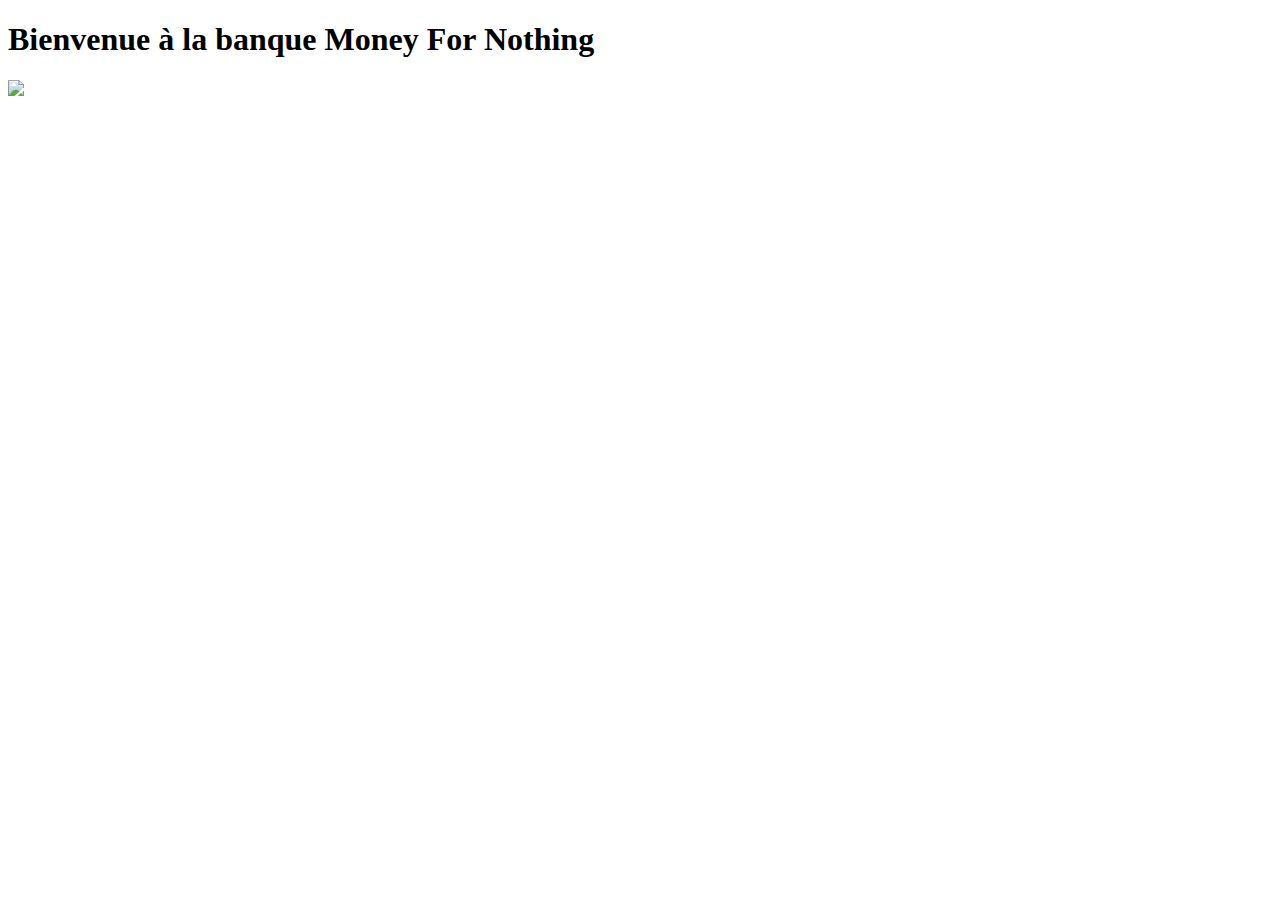
==== src/main/resources/templates/index.html @ 8d19c089 "Basic index page + css" ====
<!DOCTYPE html>
<html xmlns:th="http://www.thymeleaf.org">
<head lang="en">
  <meta http-equiv="Content-Type" content="text/html" charset="UTF-8" />
  <link th:href="@{/webjars/bootstrap/3.3.7-1/css/bootstrap.min.css}" rel="stylesheet" media="screen" />
  <link rel="stylesheet" th:href="@{/css/style.css}" href="../../static/css/style.css" />

</head>
<body>
  <div>


    <div class="jumbotron jumbotron-fluid ">
      <div class="row">
        <div class="row">
          <h1 id="bankName">Bienvenue à la banque Money For Nothing</h1>
        </div>
      </div>
      <div class="row">
        <img src="../../static/images/bank.png" width="40%"
             th:src="@{/images/bank.png}" />

      </div>
    </div>
  </div>
</body>
</html>
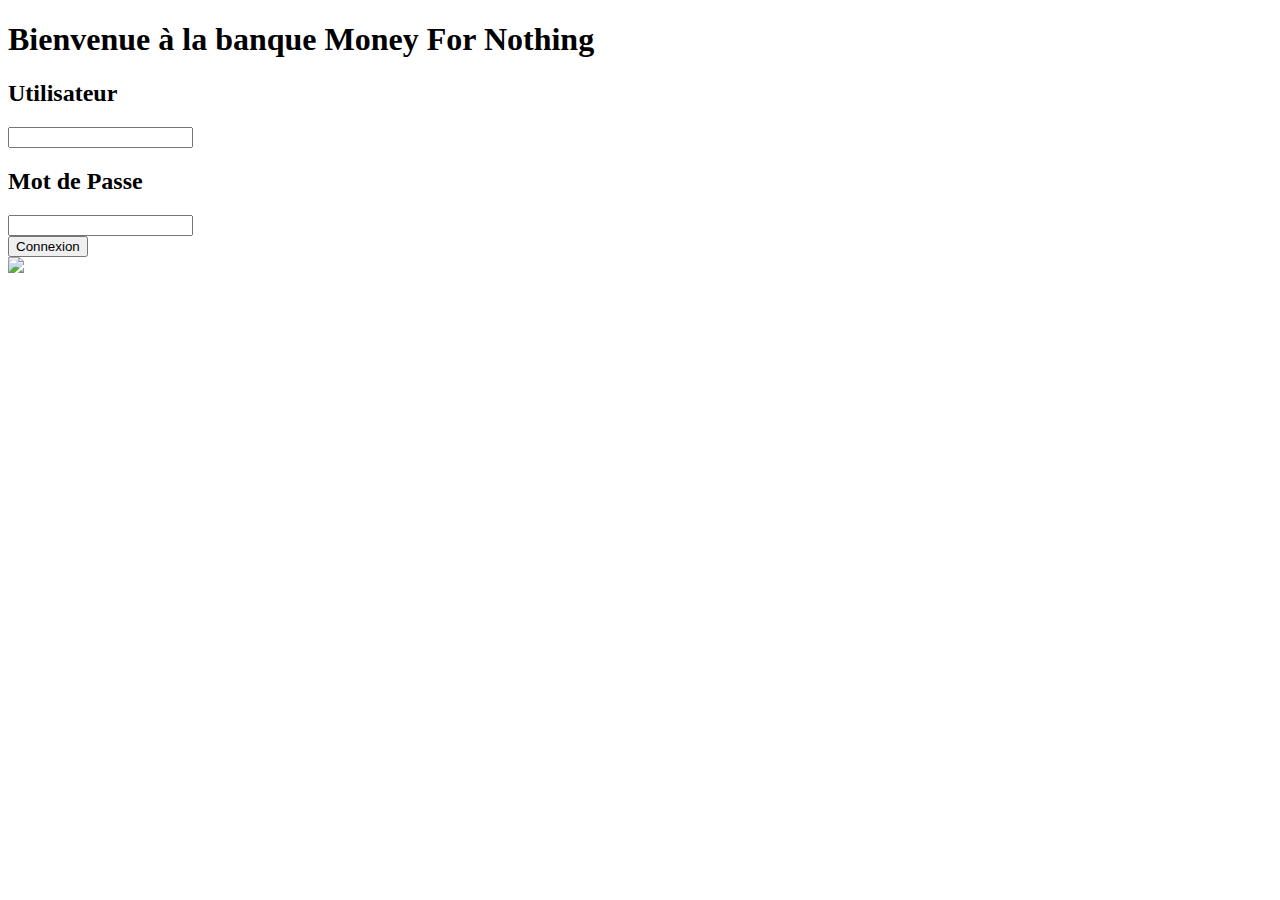
==== commit 083a37af: "Added basic signin form to index.html" ====
--- a/src/main/resources/templates/index.html
+++ b/src/main/resources/templates/index.html
@@ -16,12 +16,30 @@
           <h1 id="bankName">Bienvenue à la banque Money For Nothing</h1>
         </div>
       </div>
+      <div th:align="center" class="row" >
+        <form method="get" >
+          <div class="row">
+            <h2>Utilisateur
+            </h2>
+            <input id="username"/>
+          </div>
+          <div class="row">
+            <h2>
+              Mot de Passe
+            </h2>
+            <input id="password"/>
+          </div>
+          <div class="row">
+            <input id="signin" type="submit" class="btn btn-success" value="Connexion">
+          </div>
+        </form>
+      </div>
+
       <div class="row">
-        <img src="../../static/images/bank.png" width="40%"
+        <img src="../../static/images/bank.png" width="30%"
              th:src="@{/images/bank.png}" />
+      </div>
 
-      </div>
-    </div>
   </div>
 </body>
 </html>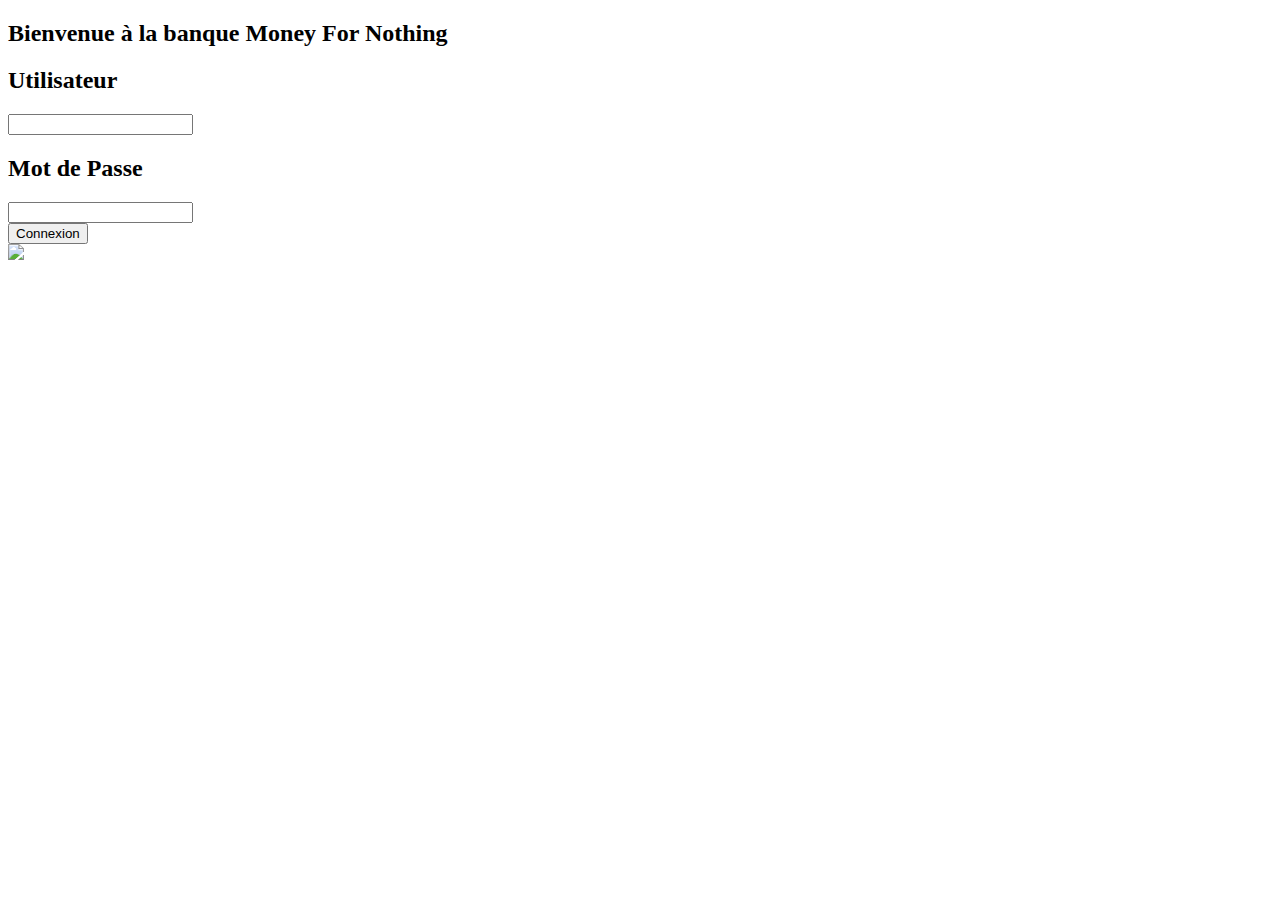
==== commit ad4ba7e6: "Added bootstrap dependency + fixed a bit of css index.html" ====
--- a/src/main/resources/templates/index.html
+++ b/src/main/resources/templates/index.html
@@ -8,15 +8,10 @@
 </head>
 <body>
   <div>
-
-
-    <div class="jumbotron jumbotron-fluid ">
-      <div class="row">
-        <div class="row">
-          <h1 id="bankName">Bienvenue à la banque Money For Nothing</h1>
-        </div>
+      <div >
+        <h2 id="bankName">Bienvenue à la banque Money For Nothing</h2>
       </div>
-      <div th:align="center" class="row" >
+      <div th:align="center" >
         <form method="get" >
           <div class="row">
             <h2>Utilisateur
@@ -35,7 +30,7 @@
         </form>
       </div>
 
-      <div class="row">
+      <div >
         <img src="../../static/images/bank.png" width="30%"
              th:src="@{/images/bank.png}" />
       </div>
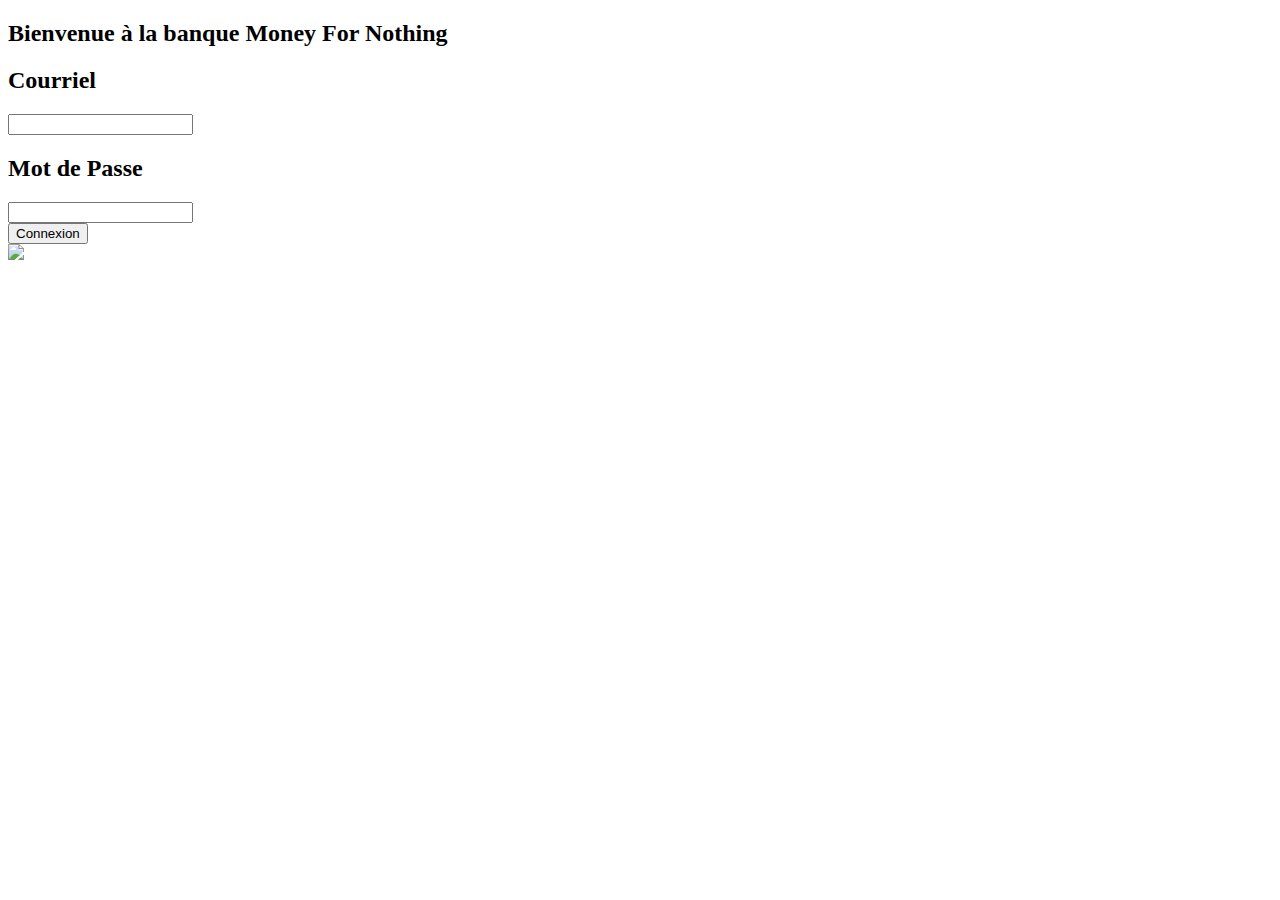
==== commit 3ab18bac: "Broken but working on it" ====
--- a/src/main/resources/templates/index.html
+++ b/src/main/resources/templates/index.html
@@ -4,7 +4,7 @@
   <meta http-equiv="Content-Type" content="text/html" charset="UTF-8" />
   <link th:href="@{/webjars/bootstrap/3.3.7-1/css/bootstrap.min.css}" rel="stylesheet" media="screen" />
   <link rel="stylesheet" th:href="@{/css/style.css}" href="../../static/css/style.css" />
-
+    <title>Money For Nothing</title>
 </head>
 <body>
   <div>
@@ -12,17 +12,17 @@
         <h2 id="bankName">Bienvenue à la banque Money For Nothing</h2>
       </div>
       <div th:align="center" >
-        <form method="get" >
+        <form method="post" th:action="@{/login}" th:object="credentials" >
           <div class="row">
-            <h2>Utilisateur
+            <h2>Courriel
             </h2>
-            <input id="username"/>
+            <input id="courriel" name="courriel"/>
           </div>
           <div class="row">
             <h2>
               Mot de Passe
             </h2>
-            <input id="password"/>
+            <input id="mdp" type="password" name="mdp"/>
           </div>
           <div class="row">
             <input id="signin" type="submit" class="btn btn-success" value="Connexion">
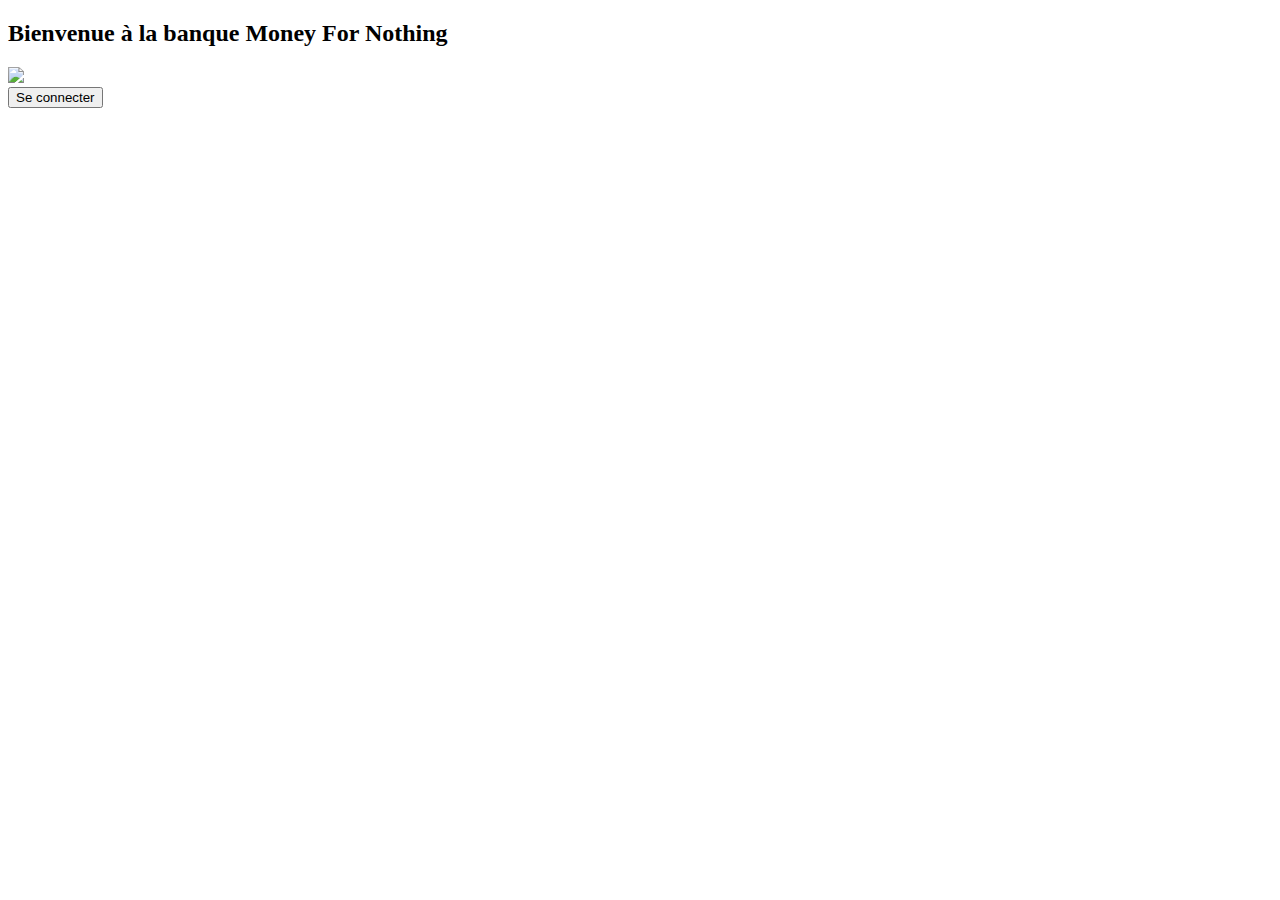
==== commit b22c16c4: "Login now works" ====
--- a/src/main/resources/templates/index.html
+++ b/src/main/resources/templates/index.html
@@ -11,30 +11,16 @@
       <div >
         <h2 id="bankName">Bienvenue à la banque Money For Nothing</h2>
       </div>
-      <div th:align="center" >
-        <form method="post" th:action="@{/login}" th:object="credentials" >
-          <div class="row">
-            <h2>Courriel
-            </h2>
-            <input id="courriel" name="courriel"/>
-          </div>
-          <div class="row">
-            <h2>
-              Mot de Passe
-            </h2>
-            <input id="mdp" type="password" name="mdp"/>
-          </div>
-          <div class="row">
-            <input id="signin" type="submit" class="btn btn-success" value="Connexion">
-          </div>
-        </form>
-      </div>
+
 
       <div >
         <img src="../../static/images/bank.png" width="30%"
              th:src="@{/images/bank.png}" />
       </div>
 
+      <form method="get" th:action="${'/loginPage'}">
+          <input type="submit" value="Se connecter">
+      </form>
   </div>
 </body>
 </html>